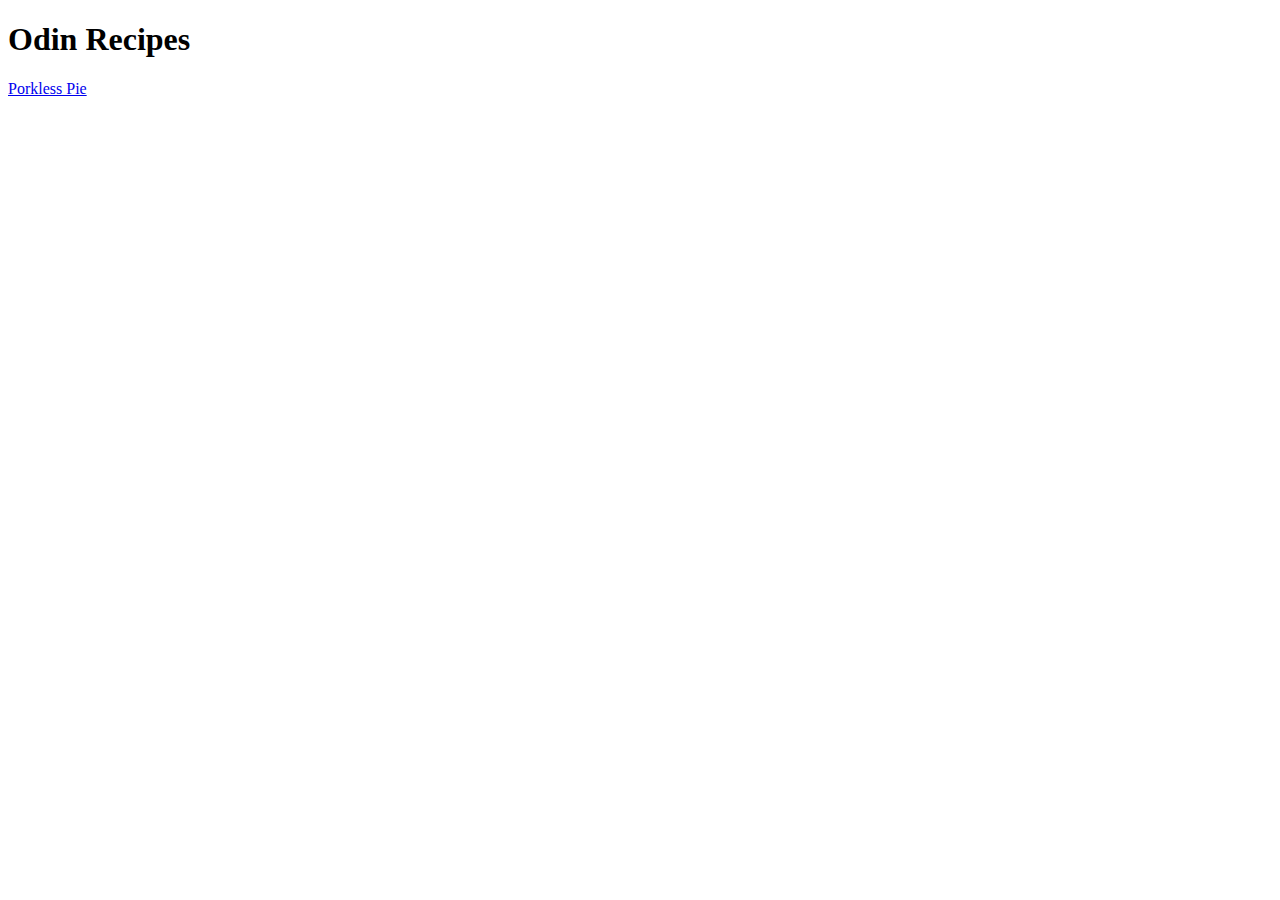
==== index.html @ 75af5719 "Add index and first recipe page for Porkless Pie" ====
<!DOCTYPE html>
<html lang="en">
    <head>
        <meta charset="UTF-8">
        <title>Odin Recipes</title>
    </head>
    <body>
        <h1>Odin Recipes</h1>
        <a href="recipes/porklesspie.html">Porkless Pie</a>
    </body>
</html>
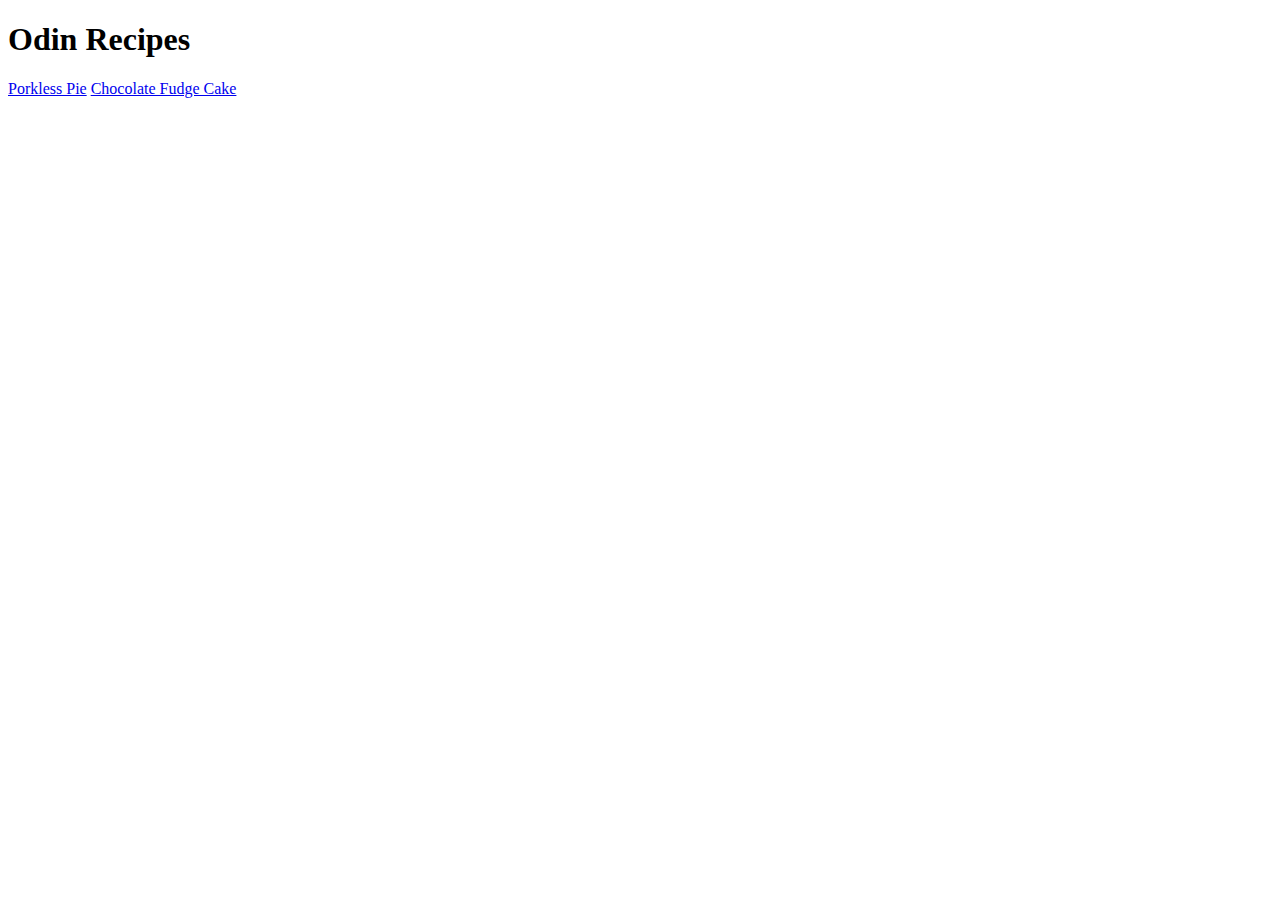
==== commit 4d9c86fa: "Add link to fudge cake on index page" ====
--- a/index.html
+++ b/index.html
@@ -7,5 +7,6 @@
     <body>
         <h1>Odin Recipes</h1>
         <a href="recipes/porklesspie.html">Porkless Pie</a>
+        <a href="recipes/fudgecake.html">Chocolate Fudge Cake</a>
     </body>
 </html>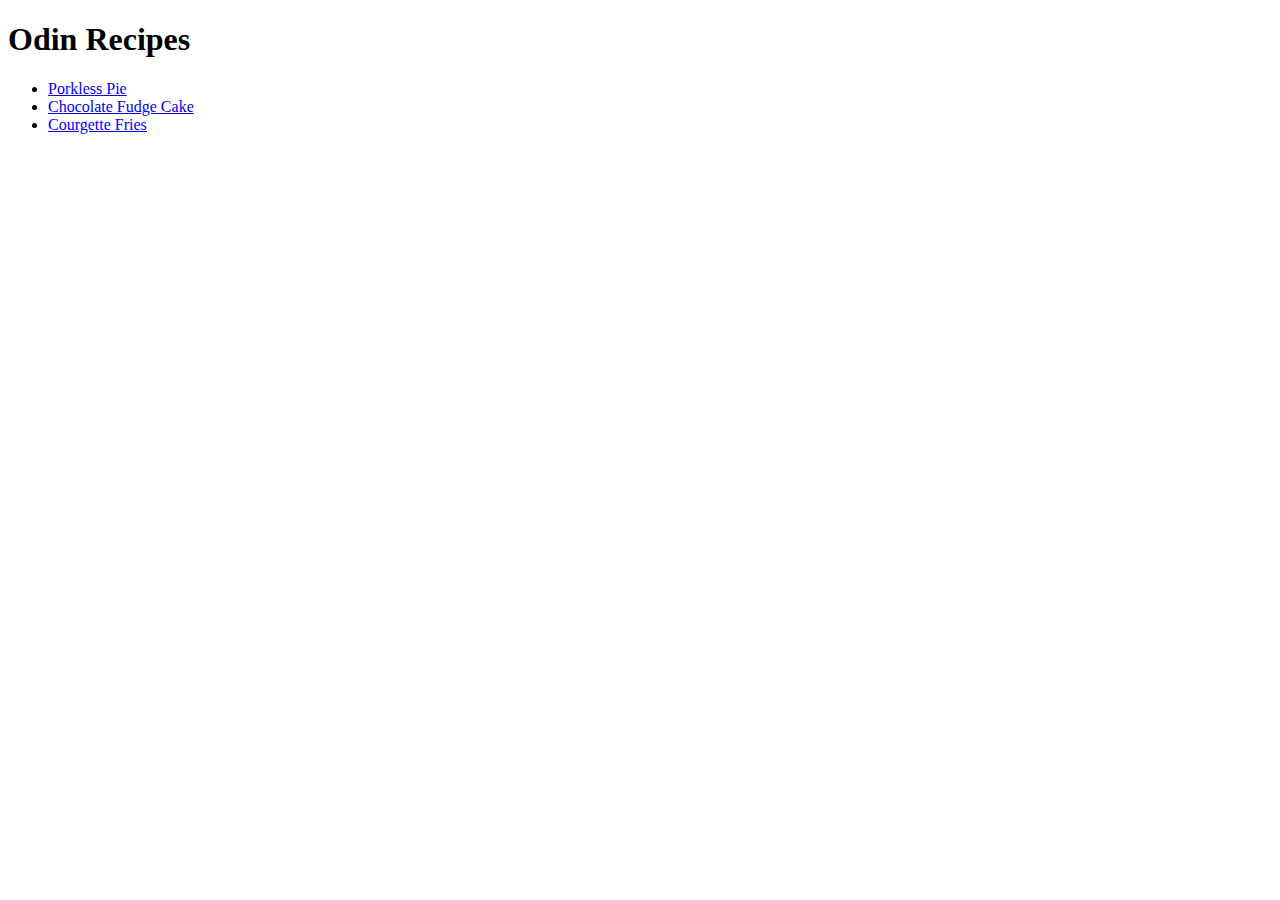
==== commit 3165ea6e: "Add courgette fries recipe, turn index into list" ====
--- a/index.html
+++ b/index.html
@@ -6,7 +6,10 @@
     </head>
     <body>
         <h1>Odin Recipes</h1>
-        <a href="recipes/porklesspie.html">Porkless Pie</a>
-        <a href="recipes/fudgecake.html">Chocolate Fudge Cake</a>
+        <ul>
+            <li><a href="recipes/porklesspie.html">Porkless Pie</a></li>
+            <li><a href="recipes/fudgecake.html">Chocolate Fudge Cake</a></li>
+            <li><a href="recipes/courgettefries.html">Courgette Fries</a></li>
+        </ul>
     </body>
 </html>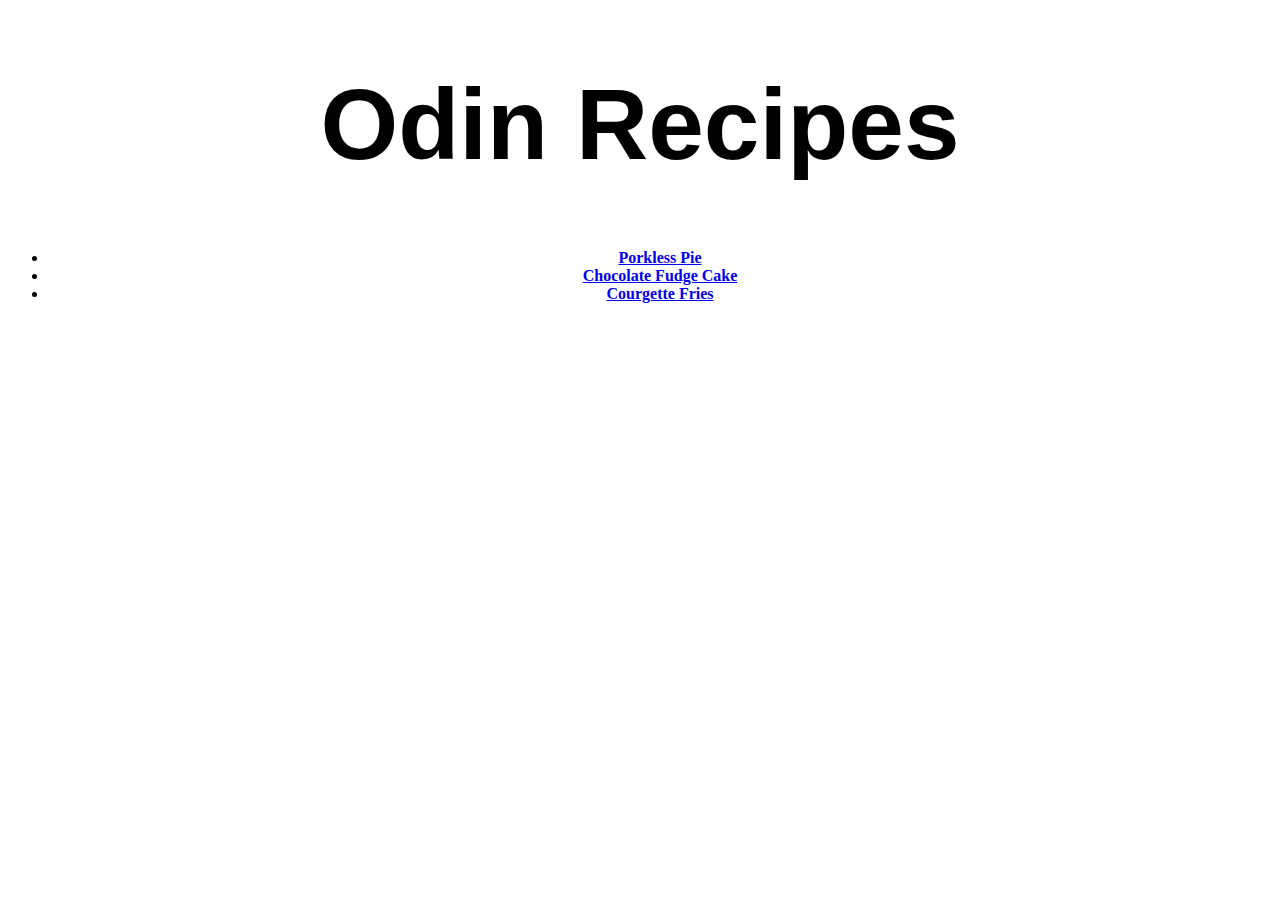
==== commit 35f42755: "Add a stylesheet to the entire website" ====
--- a/index.html
+++ b/index.html
@@ -3,10 +3,11 @@
     <head>
         <meta charset="UTF-8">
         <title>Odin Recipes</title>
+        <link rel="stylesheet" href="style.css" /> 
     </head>
     <body>
         <h1>Odin Recipes</h1>
-        <ul>
+        <ul class="contents">
             <li><a href="recipes/porklesspie.html">Porkless Pie</a></li>
             <li><a href="recipes/fudgecake.html">Chocolate Fudge Cake</a></li>
             <li><a href="recipes/courgettefries.html">Courgette Fries</a></li>
--- a/style.css
+++ b/style.css
@@ -0,0 +1,29 @@
+h1 {
+    text-align:center;
+    font-weight:900px;
+    font-family: 'Franklin Gothic Medium', 'Arial Narrow', Arial, sans-serif;
+    font-size: 100px;
+}
+
+h2 {
+    text-align: center;
+
+}
+.contents {
+    text-align: center;
+    font-weight: 800;
+}
+
+li:hover {
+    font-weight: 900;
+    color: blueviolet;
+    font-size: 60px;
+}
+
+p {
+    color:rgb(45, 95, 97);
+    font-family: sans-serif;
+    font-stretch: extra-expanded;
+    text-align: center;
+    text-shadow: 0px 0px 10px #000000;
+}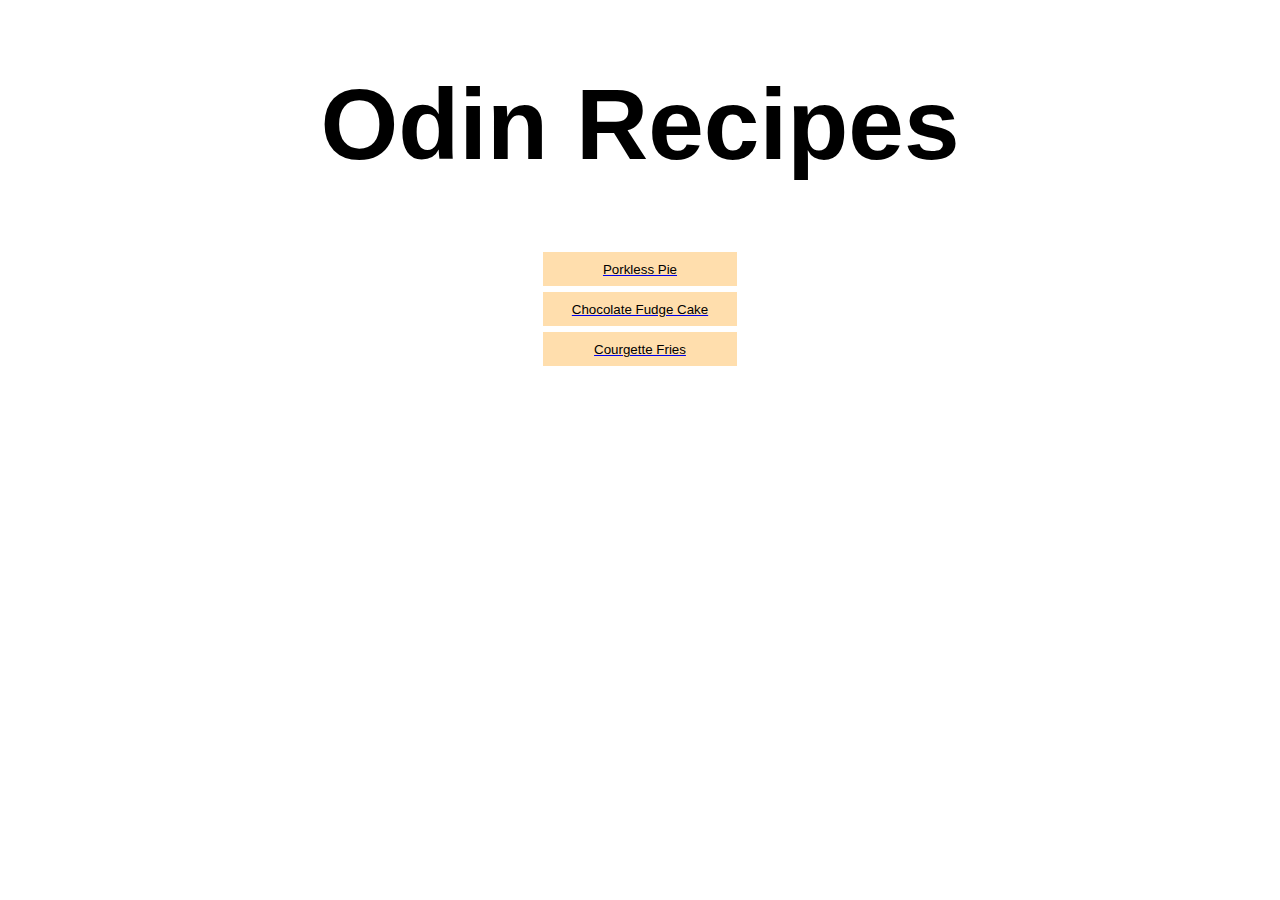
==== commit 167ce0f0: "Add box model styling to the links on index" ====
--- a/index.html
+++ b/index.html
@@ -7,10 +7,10 @@
     </head>
     <body>
         <h1>Odin Recipes</h1>
-        <ul class="contents">
-            <li><a href="recipes/porklesspie.html">Porkless Pie</a></li>
-            <li><a href="recipes/fudgecake.html">Chocolate Fudge Cake</a></li>
-            <li><a href="recipes/courgettefries.html">Courgette Fries</a></li>
+
+        <a href="recipes/porklesspie.html"><button>Porkless Pie</button></a>
+        <a href="recipes/fudgecake.html"><button>Chocolate Fudge Cake</button></a>
+        <a href="recipes/courgettefries.html"><button>Courgette Fries</button></a>
         </ul>
     </body>
 </html>--- a/style.css
+++ b/style.css
@@ -1,3 +1,7 @@
+body {
+    box-sizing: border-box;
+}
+
 h1 {
     text-align:center;
     font-weight:900px;
@@ -10,20 +14,44 @@
 
 }
 .contents {
-    text-align: center;
     font-weight: 800;
+    background-color: #ffffff;
+    width: 500px;
+    margin: auto;
 }
 
 li:hover {
-    font-weight: 900;
-    color: blueviolet;
-    font-size: 60px;
+
 }
 
+button:hover {
+    color: blueviolet;
+    background-color: rgb(254, 183, 76);
+    border: 3px dotted black;    
+}
+
+button:
 p {
     color:rgb(45, 95, 97);
     font-family: sans-serif;
     font-stretch: extra-expanded;
     text-align: center;
     text-shadow: 0px 0px 10px #000000;
+}
+
+li {
+    text-align: center;
+
+}
+
+button {
+    background-color: navajowhite;
+    padding: 10px;
+    margin: auto;
+    width: 200px;
+    height: 40px;
+    border: 3px solid white;
+    display: block
+   
+    
 }